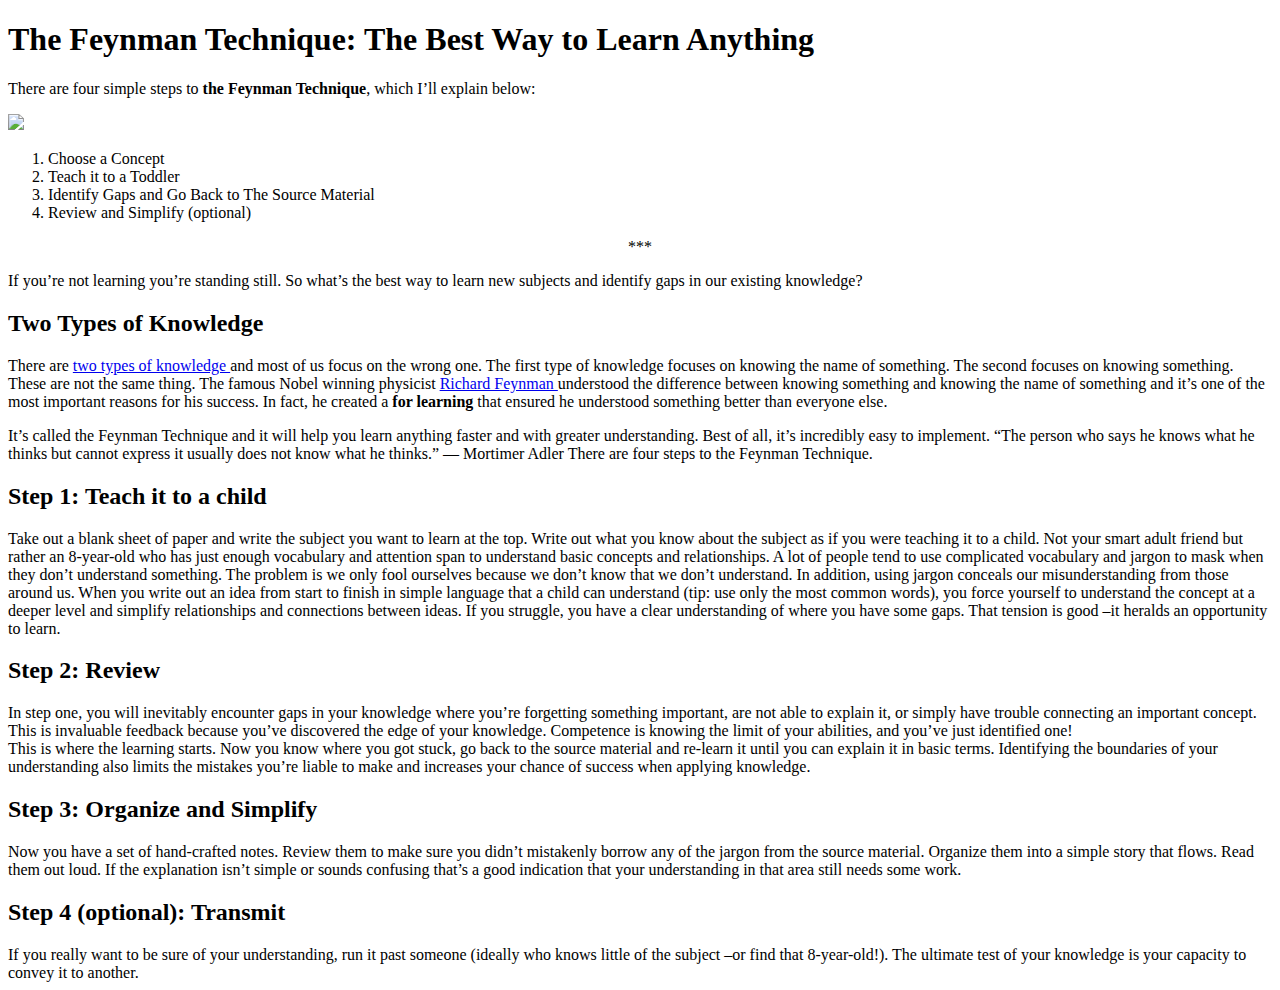
==== index.html @ 544b0b98 "Renamed" ====
<!DOCTYPE html>
<html>
  <head>
    <link rel="stylesheet" href="article.css">
    <link href="https://fonts.googleapis.com/css?family=Source+Sans+Pro&display=swap" rel="stylesheet">
    <meta charset="UTF-8">
    <title>Homework</title>
  </head>
  <body >
      <div class='content'>
      <h1>The Feynman Technique: The Best Way to Learn Anything</h1>
      <p>
      There are four simple steps to <strong>the Feynman Technique</strong>, which I’ll explain below:
      </p >

      <img src="https://steemitimages.com/DQmazzUo1PtGwoALXnnWHL2dYzJH2YDVjTrLVrpW61mSGs7/1-5-1024x796.jpg" width="300" />   
      
      <ol>
        <li> Choose a Concept </li>
        <li> Teach it to a Toddler</li>
        <li> Identify Gaps and Go Back to The Source Material</li>
        <li> Review and Simplify (optional)</li>
      </ol>
      <p style="text-align: center;">***</p>
      <p>
      If you’re not learning you’re standing still. So what’s the best way to learn new subjects and identify gaps in our existing knowledge?
      </p>
      <h2>Two Types of Knowledge</h2>
      <p>
      There are <a href=something> two types of knowledge </a> and most of us focus on the wrong one. The first type of knowledge focuses on knowing the name of something. The second focuses on knowing something. These are not the same thing. The famous Nobel winning physicist <a href=something> Richard Feynman </a> understood the difference between knowing something and knowing the name of something and it’s one of the most important reasons for his success. In fact, he created a <strong>for learning </strong>that ensured he understood something better than everyone else.
      </p>
      It’s called the Feynman Technique and it will help you learn anything faster and with greater understanding. Best of all, it’s incredibly easy to implement.
      
        “The person who says he knows what he thinks but cannot express it usually 	does not know what he thinks.”
        — Mortimer Adler
      
      There are four steps to the Feynman Technique.
      
      <p></p>
      <h2>Step 1: Teach it to a child</h2>
      
      Take out a blank sheet of paper and write the subject you want to learn at the top. Write out what you know about the subject as if you were teaching it to a child. Not your smart adult friend but rather an 8-year-old who has just enough vocabulary and attention span to understand basic concepts and relationships.
      
      A lot of people tend to use complicated vocabulary and jargon to mask when they don’t understand something. The problem is we only fool ourselves because we don’t know that we don’t understand. In addition, using jargon conceals our misunderstanding from those around us.
      
      When you write out an idea from start to finish in simple language that a child can understand (tip: use only the most common words), you force yourself to understand the concept at a deeper level and simplify relationships and connections between ideas. If you struggle, you have a clear understanding of where you have some gaps. That tension is good –it heralds an opportunity to learn.
      
      <p></p>
      <h2>Step 2: Review</h2>
      
      In step one, you will inevitably encounter gaps in your knowledge where you’re forgetting something important, are not able to explain it, or simply have trouble connecting an important concept.
      This is invaluable feedback because you’ve discovered the edge of your knowledge. Competence is knowing the limit of your abilities, and you’ve just identified one!
      <br>
      This is where the learning starts. Now you know where you got stuck, go back to the source material and re-learn it until you can explain it in basic terms.
      Identifying the boundaries of your understanding also limits the mistakes you’re liable to make and increases your chance of success when applying knowledge.
      
      <p></p>
      <h2>Step 3: Organize and Simplify</h2>
      
      Now you have a set of hand-crafted notes. Review them to make sure you didn’t mistakenly borrow any of the jargon from the source material. Organize them into a simple story that flows.
      Read them out loud. If the explanation isn’t simple or sounds confusing that’s a good indication that your understanding in that area still needs some work.
      
      <p></p>
      <h2>Step 4 (optional): Transmit</h2>
      
      If you really want to be sure of your understanding, run it past someone (ideally who knows little of the subject –or find that 8-year-old!). The ultimate test of your knowledge is your capacity to convey it to another.
      
      

      </div>
  </body>
</html>
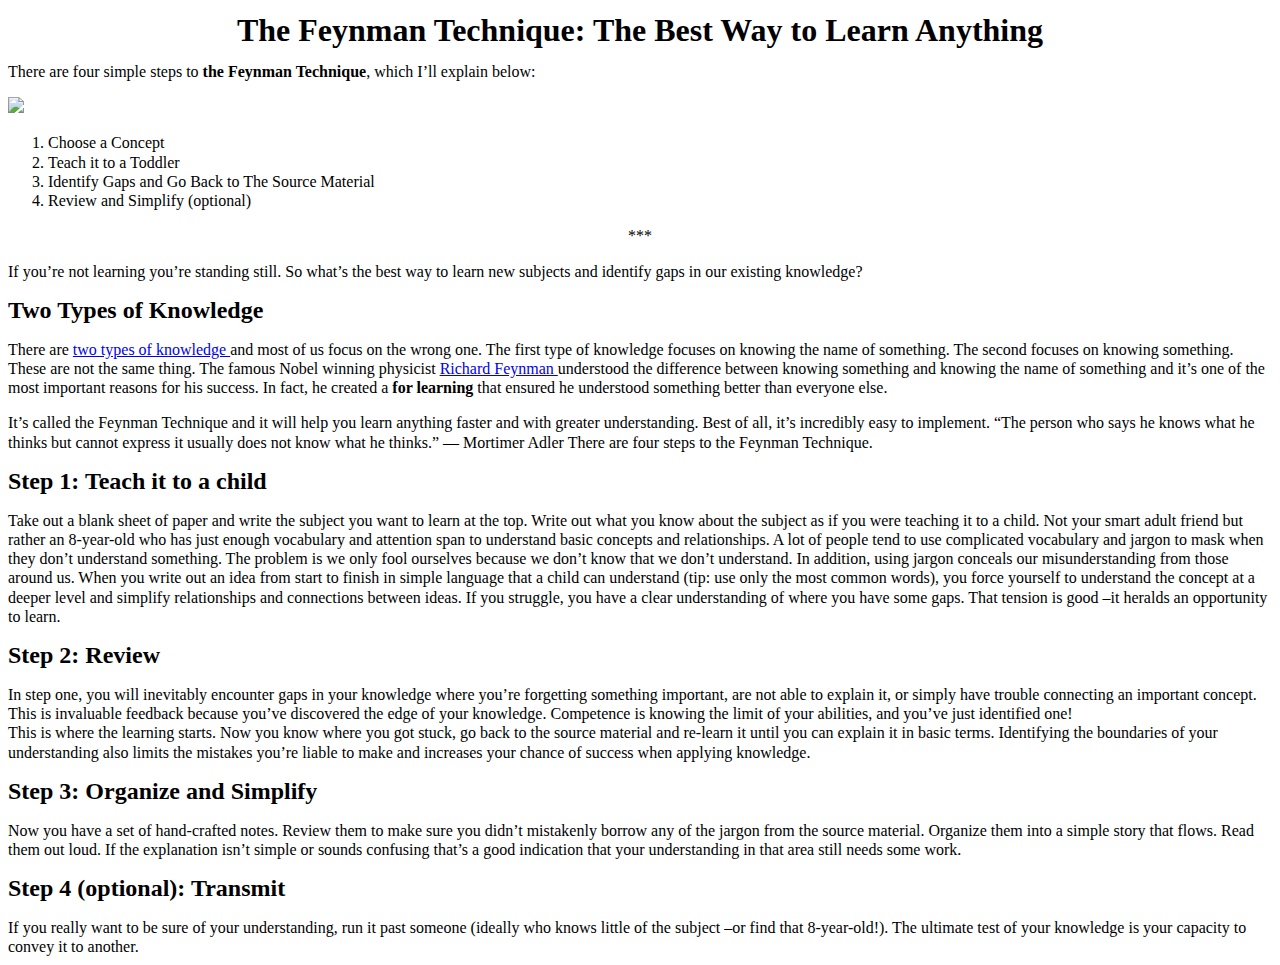
==== commit faf05291: "Font family" ====
--- a/index.html
+++ b/index.html
@@ -1,7 +1,7 @@
 <!DOCTYPE html>
 <html>
   <head>
-    <link rel="stylesheet" href="article.css">
+    <link rel="stylesheet" href="index.css">
     <link href="https://fonts.googleapis.com/css?family=Source+Sans+Pro&display=swap" rel="stylesheet">
     <meta charset="UTF-8">
     <title>Homework</title>
--- a/index.css
+++ b/index.css
@@ -0,0 +1,22 @@
+h1{
+
+font-size: 23;
+font-weight: bold;
+text-align: center;
+}
+h2{
+    font-size: 18;
+    }
+body {
+    font-size: 16;
+    line-height: 120%;
+}
+content{
+    max-width: 800;
+    margin-left: auto;
+    margin-right: auto;
+    display: block;
+}
+img{
+    align-content: center;
+}
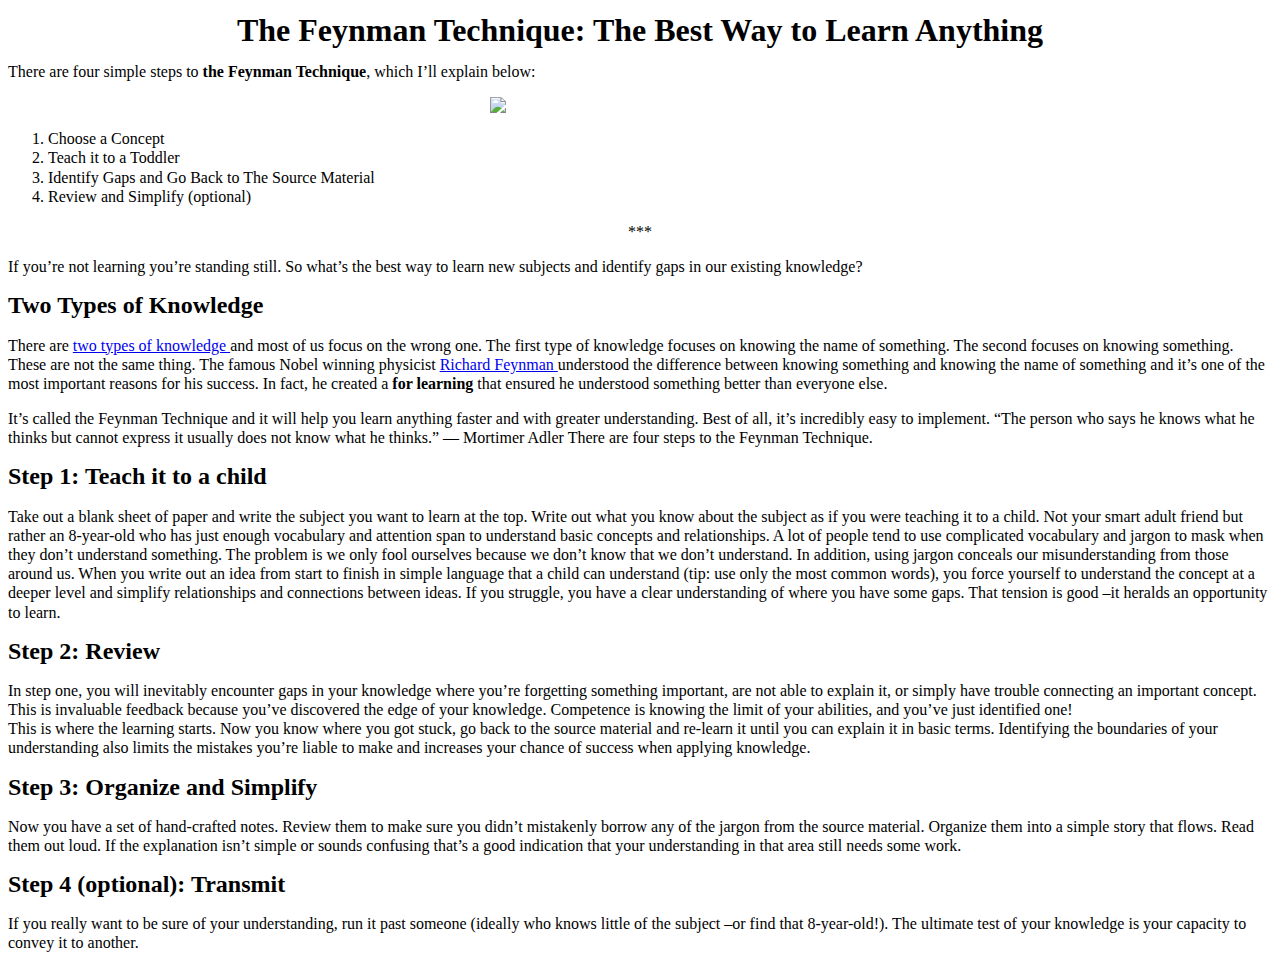
==== commit abf77cc6: "div_class" ====
--- a/index.html
+++ b/index.html
@@ -6,8 +6,8 @@
     <meta charset="UTF-8">
     <title>Homework</title>
   </head>
-  <body >
-      <div class='content'>
+  <body>
+      <div class="content">
       <h1>The Feynman Technique: The Best Way to Learn Anything</h1>
       <p>
       There are four simple steps to <strong>the Feynman Technique</strong>, which I’ll explain below:
--- a/index.css
+++ b/index.css
@@ -18,5 +18,7 @@
     display: block;
 }
 img{
-    align-content: center;
+    margin-right: auto;
+    margin-left: auto ;
+    display: block;
 }
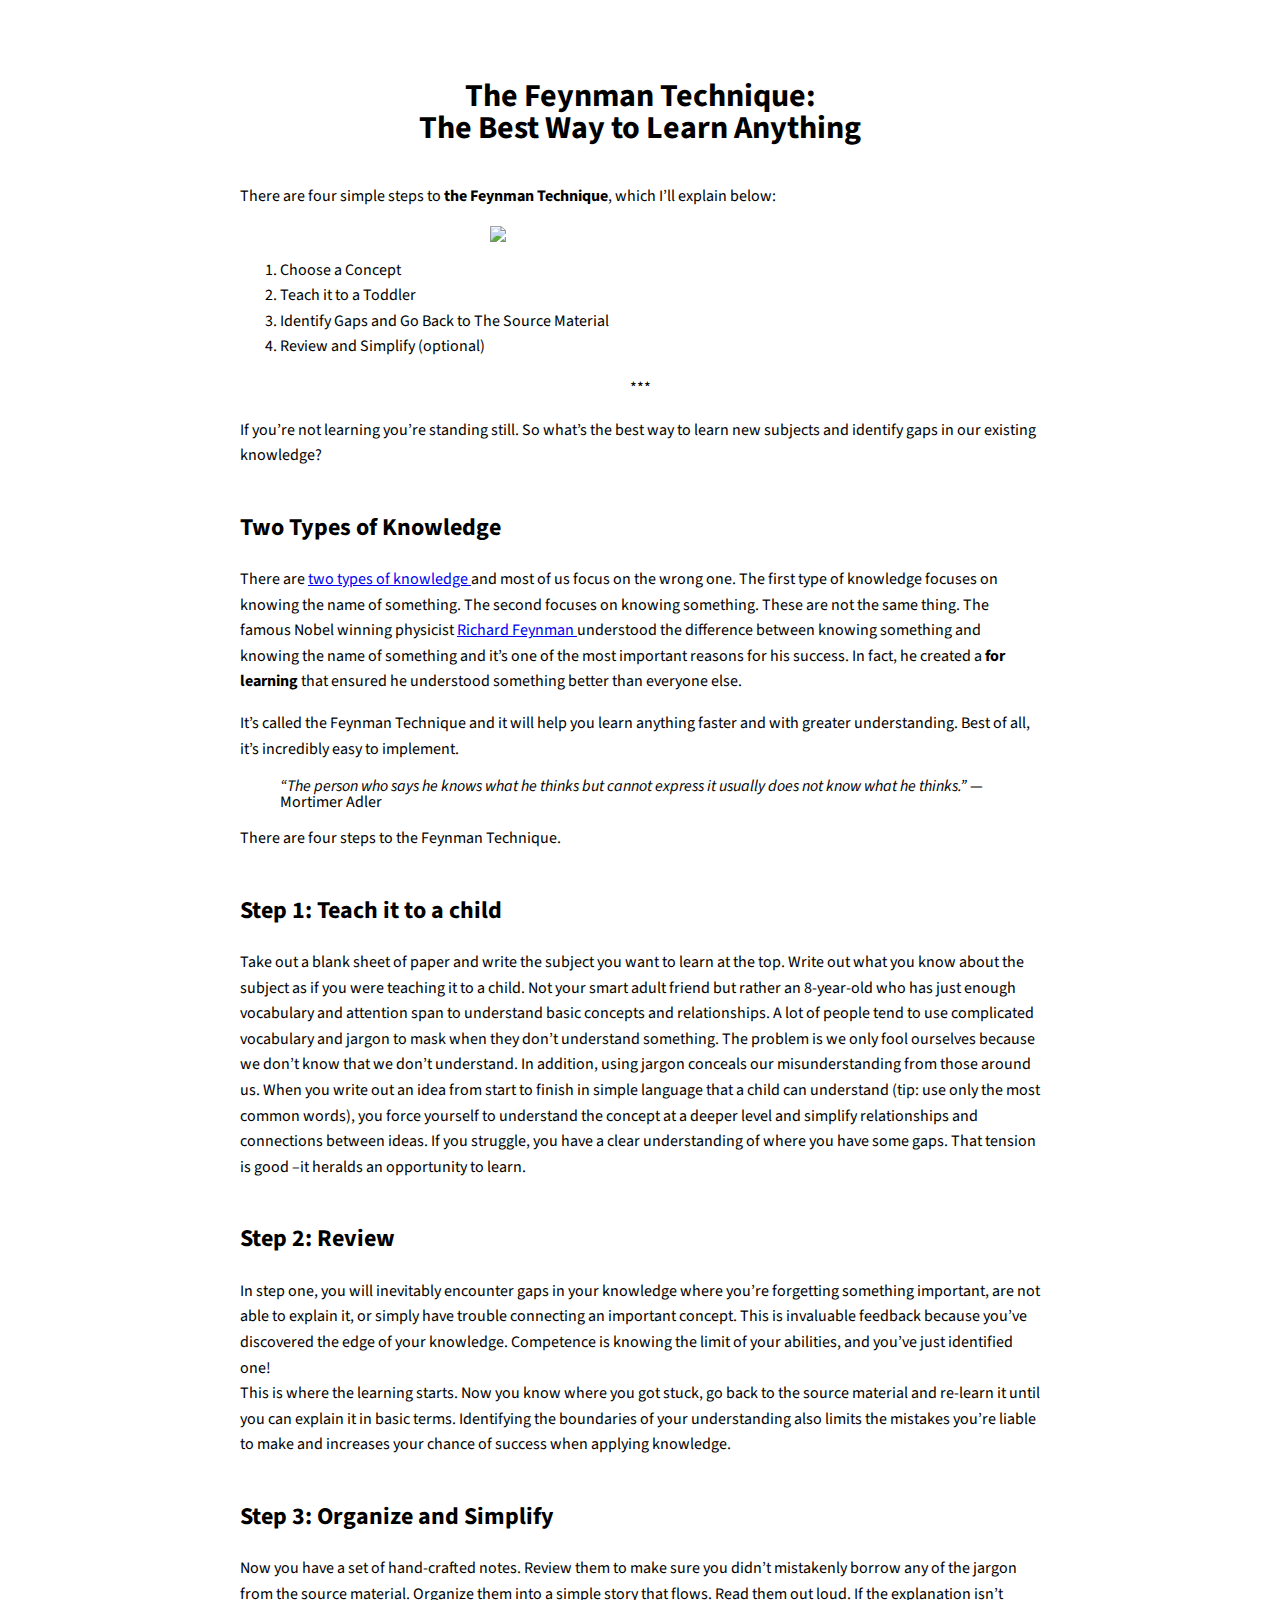
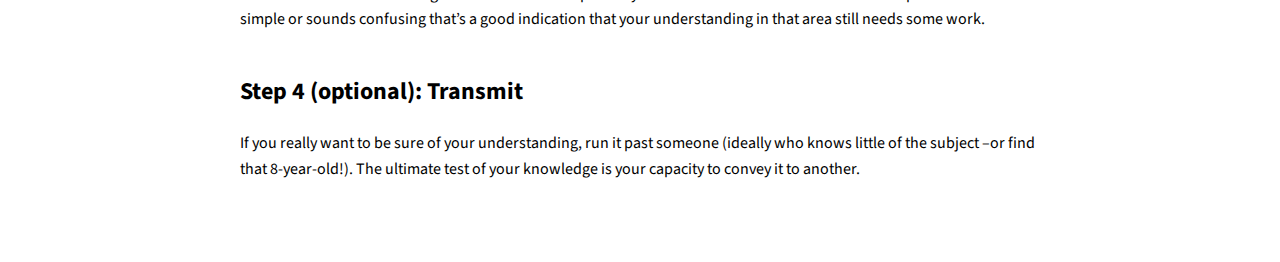
==== commit c2860531: "fixed" ====
--- a/index.html
+++ b/index.html
@@ -2,71 +2,66 @@
 <html>
   <head>
     <link rel="stylesheet" href="index.css">
-    <link href="https://fonts.googleapis.com/css?family=Source+Sans+Pro&display=swap" rel="stylesheet">
-    <meta charset="UTF-8">
+    <link href="https://fonts.googleapis.com/css?family=Source+Sans+Pro:400,700&display=swap" rel="stylesheet">    <meta charset="UTF-8">
     <title>Homework</title>
   </head>
   <body>
       <div class="content">
-      <h1>The Feynman Technique: The Best Way to Learn Anything</h1>
-      <p>
-      There are four simple steps to <strong>the Feynman Technique</strong>, which I’ll explain below:
-      </p >
+        <h1>The Feynman Technique: <br> The Best Way to Learn Anything</h1>
+        <p>
+        There are four simple steps to <strong>the Feynman Technique</strong>, which I’ll explain below:
+        </p>
 
-      <img src="https://steemitimages.com/DQmazzUo1PtGwoALXnnWHL2dYzJH2YDVjTrLVrpW61mSGs7/1-5-1024x796.jpg" width="300" />   
-      
-      <ol>
-        <li> Choose a Concept </li>
-        <li> Teach it to a Toddler</li>
-        <li> Identify Gaps and Go Back to The Source Material</li>
-        <li> Review and Simplify (optional)</li>
-      </ol>
-      <p style="text-align: center;">***</p>
-      <p>
-      If you’re not learning you’re standing still. So what’s the best way to learn new subjects and identify gaps in our existing knowledge?
-      </p>
-      <h2>Two Types of Knowledge</h2>
-      <p>
-      There are <a href=something> two types of knowledge </a> and most of us focus on the wrong one. The first type of knowledge focuses on knowing the name of something. The second focuses on knowing something. These are not the same thing. The famous Nobel winning physicist <a href=something> Richard Feynman </a> understood the difference between knowing something and knowing the name of something and it’s one of the most important reasons for his success. In fact, he created a <strong>for learning </strong>that ensured he understood something better than everyone else.
-      </p>
-      It’s called the Feynman Technique and it will help you learn anything faster and with greater understanding. Best of all, it’s incredibly easy to implement.
-      
-        “The person who says he knows what he thinks but cannot express it usually 	does not know what he thinks.”
-        — Mortimer Adler
-      
-      There are four steps to the Feynman Technique.
-      
-      <p></p>
-      <h2>Step 1: Teach it to a child</h2>
-      
-      Take out a blank sheet of paper and write the subject you want to learn at the top. Write out what you know about the subject as if you were teaching it to a child. Not your smart adult friend but rather an 8-year-old who has just enough vocabulary and attention span to understand basic concepts and relationships.
-      
-      A lot of people tend to use complicated vocabulary and jargon to mask when they don’t understand something. The problem is we only fool ourselves because we don’t know that we don’t understand. In addition, using jargon conceals our misunderstanding from those around us.
-      
-      When you write out an idea from start to finish in simple language that a child can understand (tip: use only the most common words), you force yourself to understand the concept at a deeper level and simplify relationships and connections between ideas. If you struggle, you have a clear understanding of where you have some gaps. That tension is good –it heralds an opportunity to learn.
-      
-      <p></p>
-      <h2>Step 2: Review</h2>
-      
-      In step one, you will inevitably encounter gaps in your knowledge where you’re forgetting something important, are not able to explain it, or simply have trouble connecting an important concept.
-      This is invaluable feedback because you’ve discovered the edge of your knowledge. Competence is knowing the limit of your abilities, and you’ve just identified one!
-      <br>
-      This is where the learning starts. Now you know where you got stuck, go back to the source material and re-learn it until you can explain it in basic terms.
-      Identifying the boundaries of your understanding also limits the mistakes you’re liable to make and increases your chance of success when applying knowledge.
-      
-      <p></p>
-      <h2>Step 3: Organize and Simplify</h2>
-      
-      Now you have a set of hand-crafted notes. Review them to make sure you didn’t mistakenly borrow any of the jargon from the source material. Organize them into a simple story that flows.
-      Read them out loud. If the explanation isn’t simple or sounds confusing that’s a good indication that your understanding in that area still needs some work.
-      
-      <p></p>
-      <h2>Step 4 (optional): Transmit</h2>
-      
-      If you really want to be sure of your understanding, run it past someone (ideally who knows little of the subject –or find that 8-year-old!). The ultimate test of your knowledge is your capacity to convey it to another.
-      
-      
-
+        <img src="https://steemitimages.com/DQmazzUo1PtGwoALXnnWHL2dYzJH2YDVjTrLVrpW61mSGs7/1-5-1024x796.jpg" width="300" />   
+        
+        <ol>
+          <li> Choose a Concept </li>
+          <li> Teach it to a Toddler</li>
+          <li> Identify Gaps and Go Back to The Source Material</li>
+          <li> Review and Simplify (optional)</li>
+        </ol>
+        <p style="text-align: center;">***</p>
+        <p>If you’re not learning you’re standing still. So what’s the best way to learn new subjects and identify gaps in our existing knowledge?
+        </p>
+        <h2>
+          Two Types of Knowledge
+        </h2>
+        <p>There are <a href=something> two types of knowledge </a> and most of us focus on the wrong one. The first type of knowledge focuses on knowing the name of something. The second focuses on knowing something. These are not the same thing. The famous Nobel winning physicist <a href=something> Richard Feynman </a> understood the difference between knowing something and knowing the name of something and it’s one of the most important reasons for his success. In fact, he created a <strong>for learning </strong>that ensured he understood something better than everyone else.</p>
+        It’s called the Feynman Technique and it will help you learn anything faster and with greater understanding. Best of all, it’s incredibly easy to implement.
+        <blockquote>
+          <cite>“The person who says he knows what he thinks but cannot express it usually 	does not know what he thinks.”</cite>
+          — Mortimer Adler
+        </blockquote>
+        There are four steps to the Feynman Technique.
+        
+        <p>
+        <h2>Step 1: Teach it to a child</h2>
+        </p>
+        Take out a blank sheet of paper and write the subject you want to learn at the top. Write out what you know about the subject as if you were teaching it to a child. Not your smart adult friend but rather an 8-year-old who has just enough vocabulary and attention span to understand basic concepts and relationships.
+        
+        A lot of people tend to use complicated vocabulary and jargon to mask when they don’t understand something. The problem is we only fool ourselves because we don’t know that we don’t understand. In addition, using jargon conceals our misunderstanding from those around us.
+        
+        When you write out an idea from start to finish in simple language that a child can understand (tip: use only the most common words), you force yourself to understand the concept at a deeper level and simplify relationships and connections between ideas. If you struggle, you have a clear understanding of where you have some gaps. That tension is good –it heralds an opportunity to learn.
+        
+        <p>
+        <h2>Step 2: Review</h2>
+        </p>
+        In step one, you will inevitably encounter gaps in your knowledge where you’re forgetting something important, are not able to explain it, or simply have trouble connecting an important concept.
+        This is invaluable feedback because you’ve discovered the edge of your knowledge. Competence is knowing the limit of your abilities, and you’ve just identified one!
+        <br>
+        This is where the learning starts. Now you know where you got stuck, go back to the source material and re-learn it until you can explain it in basic terms.
+        Identifying the boundaries of your understanding also limits the mistakes you’re liable to make and increases your chance of success when applying knowledge.
+        
+        <p>
+        <h2>Step 3: Organize and Simplify</h2>
+        </p>
+        Now you have a set of hand-crafted notes. Review them to make sure you didn’t mistakenly borrow any of the jargon from the source material. Organize them into a simple story that flows.
+        Read them out loud. If the explanation isn’t simple or sounds confusing that’s a good indication that your understanding in that area still needs some work.
+        
+        <p>
+        <h2>Step 4 (optional): Transmit</h2>
+        </p>
+        If you really want to be sure of your understanding, run it past someone (ideally who knows little of the subject –or find that 8-year-old!). The ultimate test of your knowledge is your capacity to convey it to another.
       </div>
   </body>
 </html>--- a/index.css
+++ b/index.css
@@ -1,24 +1,38 @@
+html, body {
+    font-family: 'Source Sans Pro', sans-serif;
+    line-height: 1.6;
+    margin: 40px;
+}
+
 h1{
-
 font-size: 23;
+line-height: 32px;
 font-weight: bold;
 text-align: center;
+margin-bottom: 40px;
 }
+
+.content{
+max-width: 800px;
+margin-left: auto;
+margin-right: auto;
+
+}
+
 h2{
     font-size: 18;
+    margin-top: 40px;
     }
+
 body {
     font-size: 16;
-    line-height: 120%;
 }
-content{
-    max-width: 800;
-    margin-left: auto;
-    margin-right: auto;
-    display: block;
-}
+
 img{
     margin-right: auto;
     margin-left: auto ;
     display: block;
 }
+blockquote {
+    line-height: 1;
+}